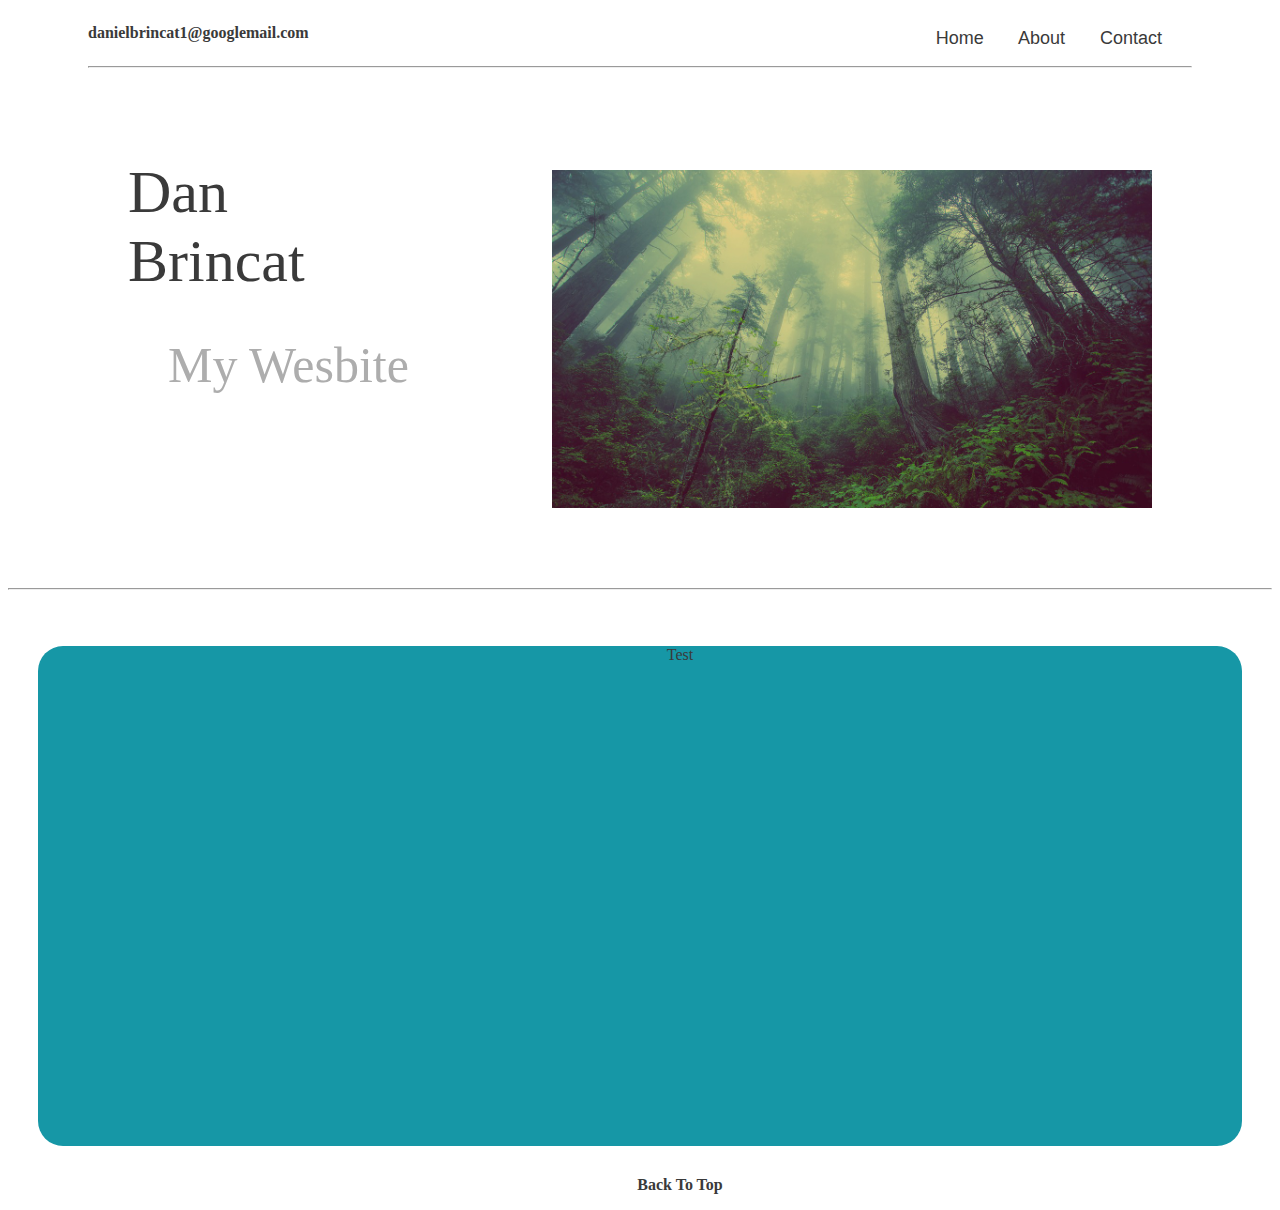
==== index.html @ d5a8cb72 "Add files via upload" ====
<!DOCTYPE html>
<html>
<head>
<link rel="stylesheet" type="text/css" href="stylesheet.css">
</head>
<body>
<script type="text/javascript" src="script.js"></script>
<!--Header-->
<div class="header">
<p class="email"><b>danielbrincat1@googlemail.com</b></p>
<div id="header-options">

<a href="/index">Home</a>
<a>About</a>
<a>Contact</a>
</div>
<div style="padding: 50px 80px 0px 80px;">
<hr>
</div>
</div>


<h1 style="padding: 50px 0px 0px 120px;">Dan<br>Brincat</h1>
<h1 style="padding: 0px 0px 160px 160px; font-size: 50px; color: #adadad"> My Wesbite</h1>

<img class="dino" src="forest.jpg">

<hr>
<br>

<div class="container">
    <p>Test</p>
</div>

<a href="#header-options" class="anchorLink"><p><b>Back To Top</b></p></a>


</body>
</html>
---- stylesheet.css ----
#header-options {
	margin-top: 20px;
	margin-right: 80px;
	list-style-type: none;
	text-align: center;
	float: right;
	font-family: "Arial Narrow", sans-serif;
	font-size: 18px;
	color: #3a3a3a;
}

#header-options a {
	padding-right: 30px;
}


h1 {
	font-family: "Didot", serif;
	font-style: normal;
	font-size: 60px;
	font-weight: 100;
	color: #3a3a3a;
}

.heading {
	padding: 50px 0px 240px 120px;
}

.email {
	float: left;
    text-align: left;
    padding-left: 80px;
    font-family: "Didot", serif;
    font-style: normal;
    color: #3a3a3a;
}

.header {
	display: fixed;
}

.dino {
	    float: right;
    display: flex;
    z-index: -1;
    position: absolute;
    right: 10%;
    top: 170px;
    width: 600px;
}


.container {
	margin: 30px;
	background-color:rgb(22, 151, 166);
	border-radius: 25px;
	min-height: 500px;
}

p {
    text-align: center;
    padding-left: 80px;
    font-family: "Didot", serif;
    font-style: normal;
    color: #3a3a3a;
}

a {
	text-decoration: none;
	color: #3a3a3a;
}

a:hover {
	color: #4caf50;
}
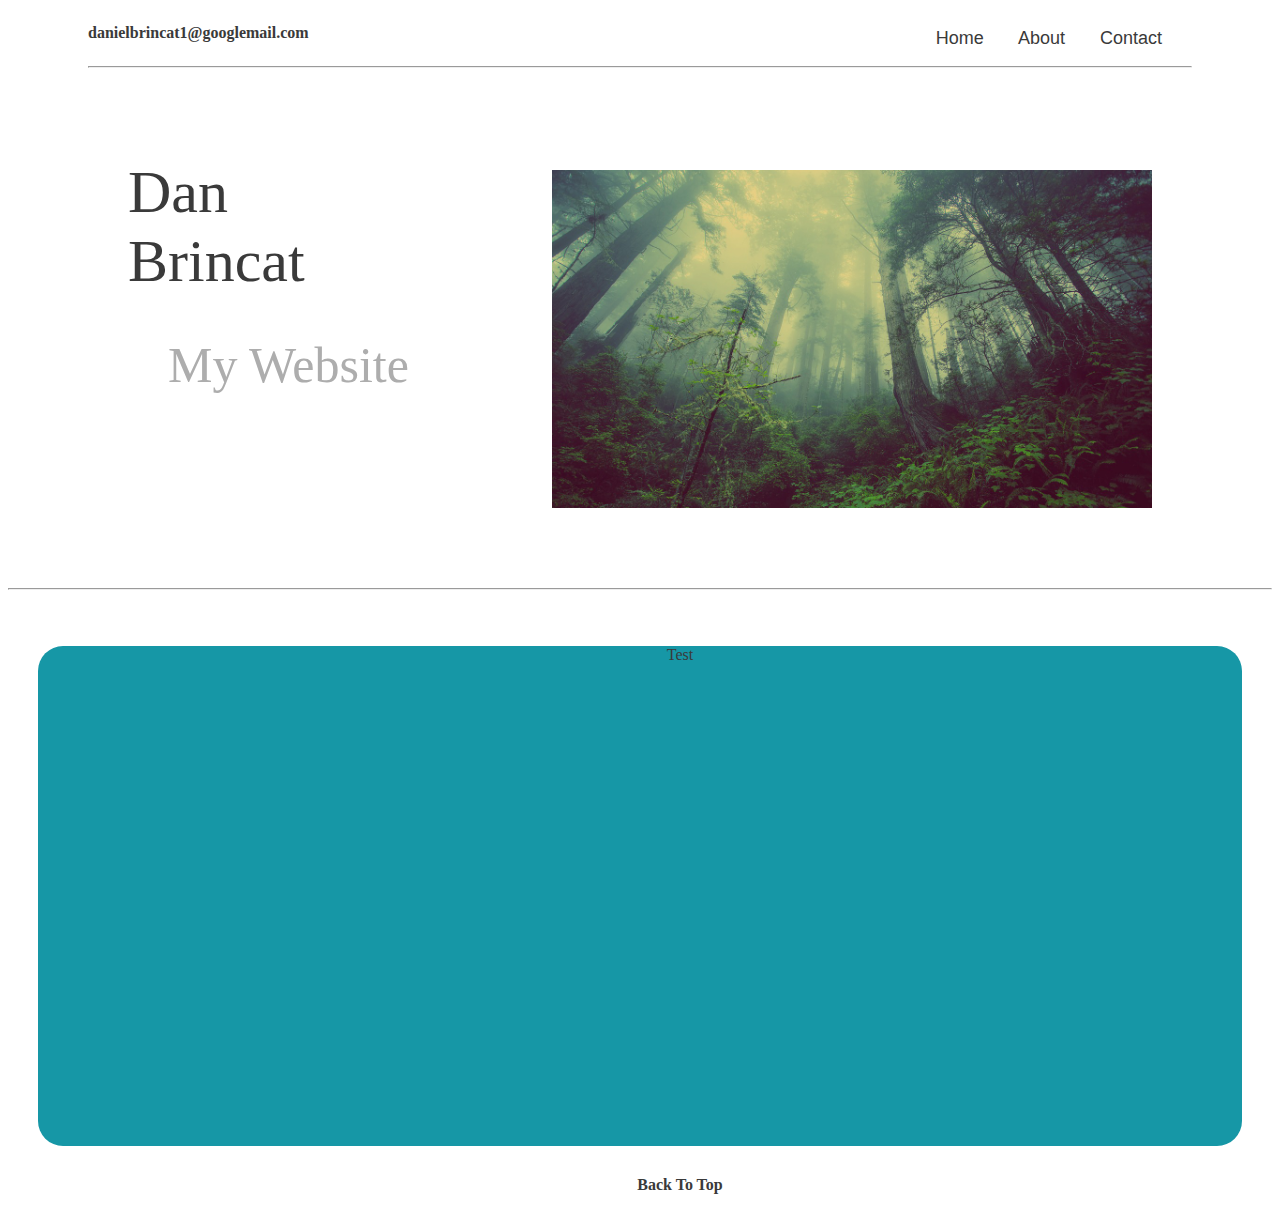
==== commit 2dc4ac44: "Update index.html" ====
--- a/index.html
+++ b/index.html
@@ -21,7 +21,7 @@
 
 
 <h1 style="padding: 50px 0px 0px 120px;">Dan<br>Brincat</h1>
-<h1 style="padding: 0px 0px 160px 160px; font-size: 50px; color: #adadad"> My Wesbite</h1>
+<h1 style="padding: 0px 0px 160px 160px; font-size: 50px; color: #adadad"> My Website</h1>
 
 <img class="dino" src="forest.jpg">
 
@@ -36,4 +36,4 @@
 
 
 </body>
-</html>+</html>
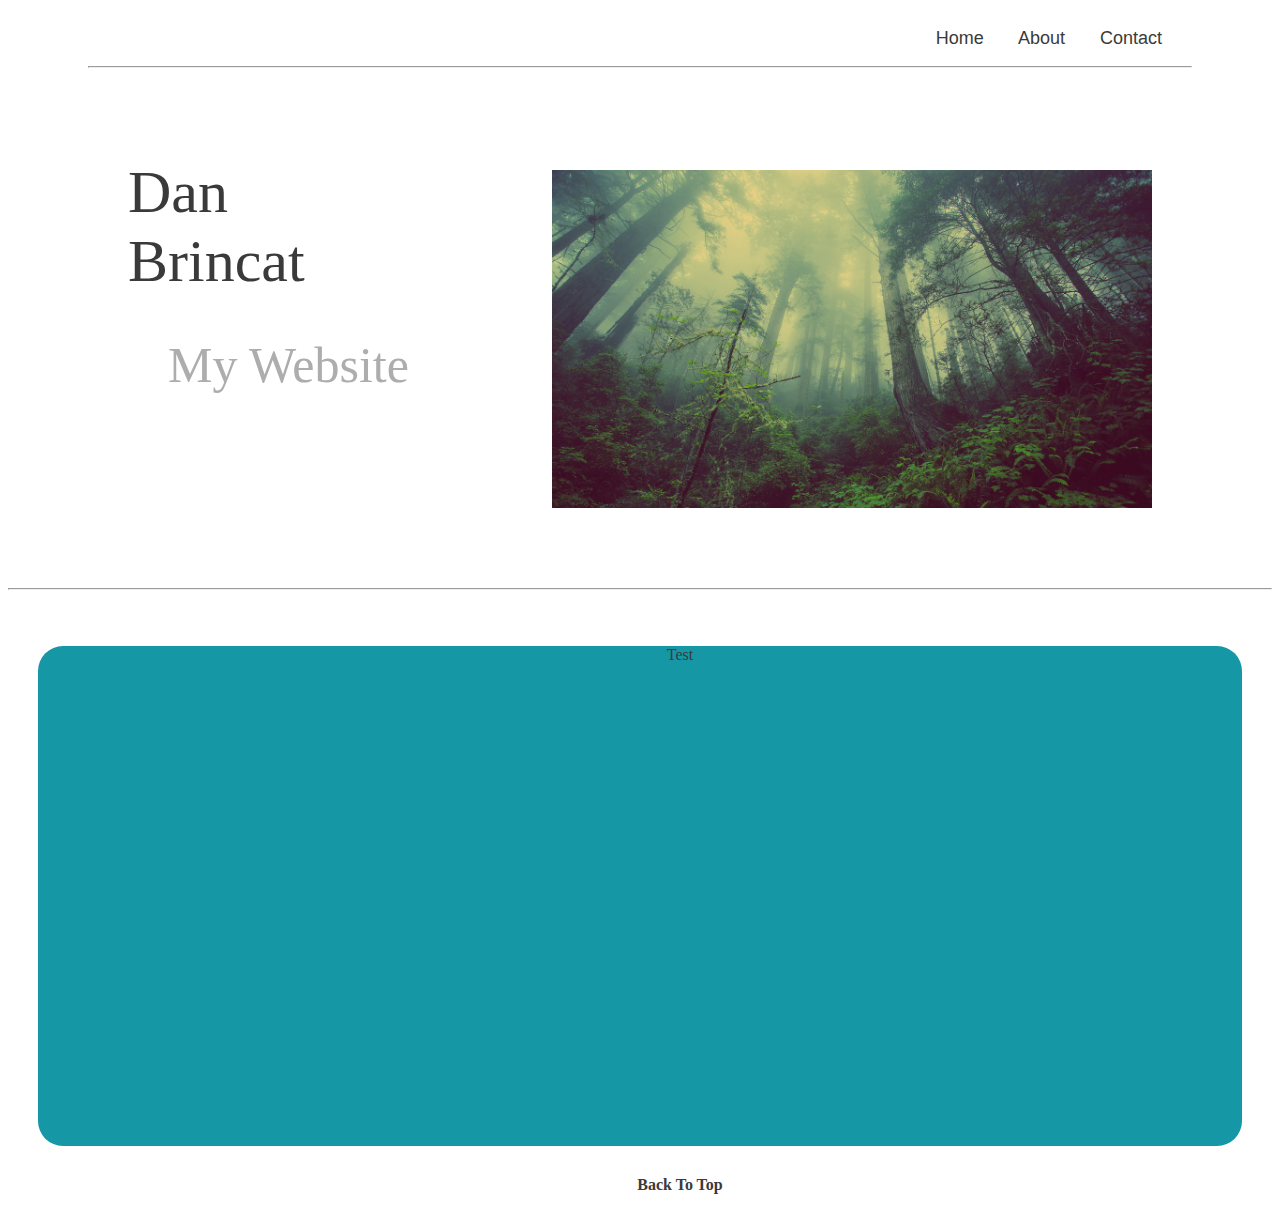
==== commit f2161d71: "Update index.html" ====
--- a/index.html
+++ b/index.html
@@ -2,12 +2,25 @@
 <html>
 <head>
 <link rel="stylesheet" type="text/css" href="stylesheet.css">
+    
+<!-- Google Tag Manager -->
+<script>(function(w,d,s,l,i){w[l]=w[l]||[];w[l].push({'gtm.start':
+new Date().getTime(),event:'gtm.js'});var f=d.getElementsByTagName(s)[0],
+j=d.createElement(s),dl=l!='dataLayer'?'&l='+l:'';j.async=true;j.src=
+'https://www.googletagmanager.com/gtm.js?id='+i+dl;f.parentNode.insertBefore(j,f);
+})(window,document,'script','dataLayer','GTM-5B962K8');</script>
+<!-- End Google Tag Manager -->
+
 </head>
 <body>
+<!-- Google Tag Manager (noscript) -->
+<noscript><iframe src="https://www.googletagmanager.com/ns.html?id=GTM-5B962K8"
+height="0" width="0" style="display:none;visibility:hidden"></iframe></noscript>
+<!-- End Google Tag Manager (noscript) -->
 <script type="text/javascript" src="script.js"></script>
 <!--Header-->
 <div class="header">
-<p class="email"><b>danielbrincat1@googlemail.com</b></p>
+<p style="display: none"class="email"><b>danielbrincat1@googlemail.com</b></p>
 <div id="header-options">
 
 <a href="/index">Home</a>
